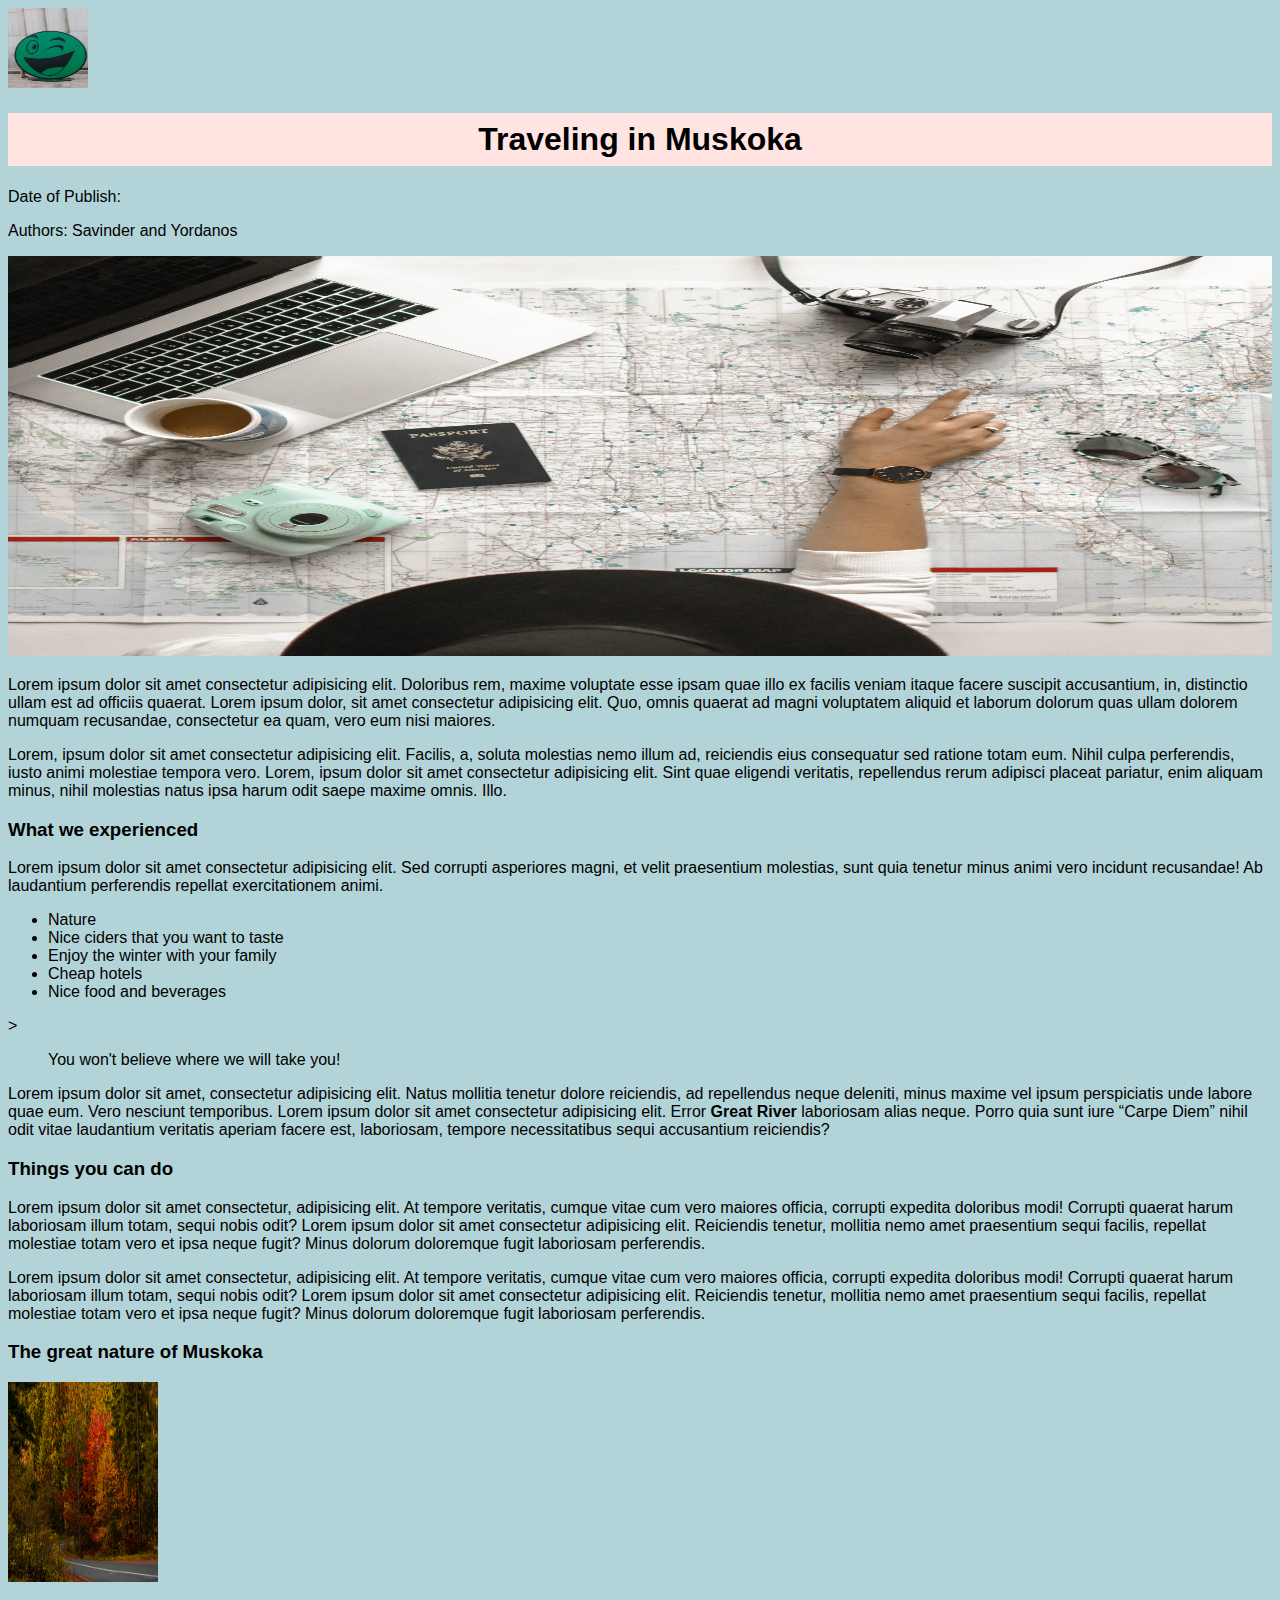
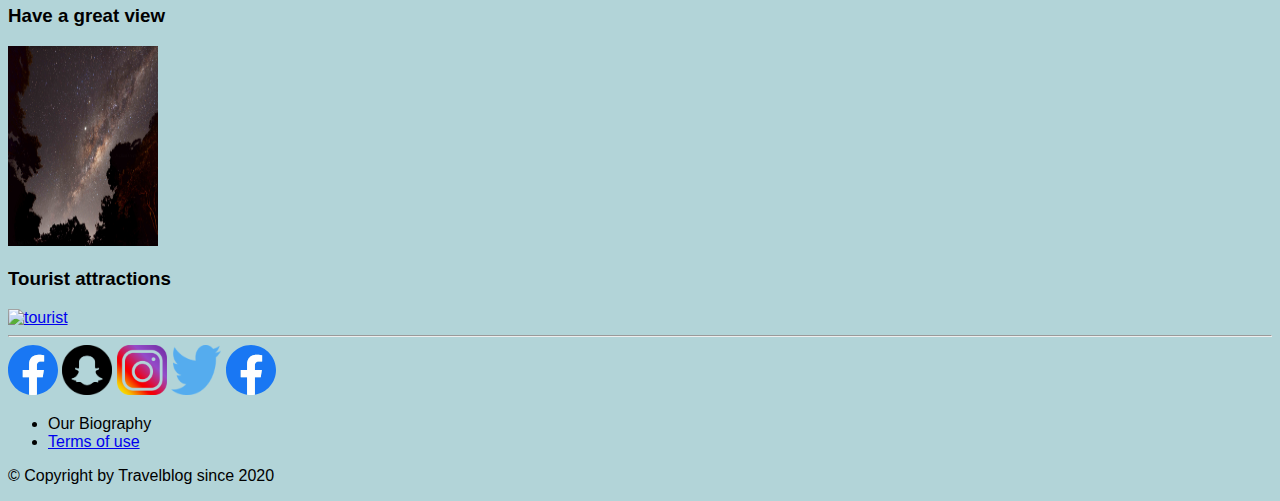
==== story.html @ 99a03402 "first commit" ====
<!DOCTYPE html>
<html lang="en">
<head>
    <meta charset="UTF-8">
    <meta name="viewport" content="width=device-width, initial-scale=1.0">
    <meta http-equiv="X-UA-Compatible" content="ie=edge">
    <title>Stories</title>
    <link rel="stylesheet" href="css/style.css">
</head>
<body>
    <header>
       <a href="http://127.0.0.1:5500/index.html"> <img src="/img/logo.jpg" alt="green smile logo" width="80px" height="80px"></a>
    </header>

    <main>
        <h1>Traveling in Muskoka</h1>
        <p>Date of Publish:<time datetime="2020-01-20"></time></p>
        <p>Authors: Savinder and Yordanos</p>
        <img class="logo" src="/img/traveling.jpg" alt="travel" width="500" height="400">

        <section> 
            <p>Lorem ipsum dolor sit amet consectetur adipisicing elit. Doloribus rem, maxime voluptate esse ipsam quae illo ex facilis veniam itaque facere suscipit accusantium, in, distinctio ullam est ad officiis quaerat. Lorem ipsum dolor, sit amet consectetur adipisicing elit. Quo, omnis 
                quaerat ad magni voluptatem aliquid et laborum dolorum quas ullam dolorem numquam recusandae, consectetur ea quam, vero eum nisi maiores.</p>
            <p>Lorem, ipsum dolor sit amet consectetur adipisicing elit. Facilis, a, soluta molestias nemo illum ad, reiciendis eius consequatur sed ratione totam eum. Nihil culpa perferendis, iusto animi molestiae tempora vero. Lorem, ipsum dolor sit amet consectetur adipisicing elit. 
                Sint quae eligendi veritatis, repellendus rerum adipisci placeat pariatur, enim aliquam minus, nihil molestias natus ipsa harum odit saepe maxime omnis. Illo.</p>
            
            <h3>What we experienced </h3>
            <p>Lorem ipsum dolor sit amet consectetur adipisicing elit. Sed corrupti asperiores magni, et velit praesentium molestias, sunt quia tenetur minus animi vero incidunt recusandae! Ab laudantium perferendis repellat exercitationem animi.</p>
            <p>
                <ul>
                    <li>Nature</li>
                    <li>Nice ciders that you want to taste</li>
                    <li>Enjoy the winter with your family</li>
                    <li>Cheap hotels</li>
                    <li>Nice food and beverages</li>
                </ul>
            </p>
        </section>>

        <aside>
            <blockquote cite="https://muskokatravelservice.ca/"> You won't believe where we will take you!</blockquote>
            <p>Lorem ipsum dolor sit amet, consectetur adipisicing elit. Natus mollitia tenetur dolore reiciendis, ad repellendus neque deleniti, minus maxime vel ipsum perspiciatis unde labore quae eum. Vero nesciunt temporibus. 
                Lorem ipsum dolor sit amet consectetur adipisicing elit. Error <strong>Great River</strong> laboriosam alias neque. Porro quia sunt iure <q>Carpe Diem</q> nihil odit vitae laudantium veritatis aperiam facere est, laboriosam, tempore necessitatibus sequi accusantium 
                reiciendis?</p>
        </aside>

        <div>
            <h3>Things you can do</h3>
            <p>Lorem ipsum dolor sit amet <em><Sky-diving></em> consectetur, adipisicing elit. At tempore veritatis, cumque vitae cum vero maiores officia, 
                corrupti expedita doloribus modi! Corrupti quaerat harum laboriosam illum totam, sequi nobis odit? Lorem ipsum dolor sit amet consectetur adipisicing elit. Reiciendis tenetur, mollitia nemo amet praesentium sequi facilis, 
                repellat molestiae totam vero et ipsa neque fugit? Minus dolorum doloremque fugit laboriosam perferendis.</p>
                <p>Lorem ipsum dolor sit amet consectetur, adipisicing elit. At tempore veritatis, cumque vitae cum vero maiores officia, 
                    corrupti expedita doloribus modi! Corrupti quaerat harum laboriosam illum totam, sequi nobis odit? Lorem ipsum dolor sit amet consectetur adipisicing elit. Reiciendis tenetur, mollitia nemo amet praesentium sequi facilis, 
                    repellat molestiae totam vero et ipsa neque fugit? Minus dolorum doloremque fugit laboriosam perferendis.</p>
        </div>

        <article>
         <div>
            <h3>The great nature of Muskoka</h3>
            <a href="http://127.0.0.1:5500/story.html"><img src="img/img1.jpg" alt="forest" width="150px" height="200px"></a>
         </div>

         <div>
             <h3>Have a great view</h3>
            <a href="http://127.0.0.1:5500/story.html"><img src="img/img2.jpg" alt="sky" width="150px" height="200px"></a>
         </div>

         <div>
             <h3>Tourist attractions</h3>
            <a href="http://127.0.0.1:5500/story.html"><img src="img/img3.jpg" alt="tourist" width="150px" height="200px"></a>
         </div>
            <hr>
         <footer>
             <a href="https://www.facebook.com/"><img src="img/fblogo.svg" alt="Facebook logo" width="50px" height="50px"></a>
             <a href="https://accounts.snapchat.com/accounts/login?continue=https%3A%2F%2Faccounts.snapchat.com%2Faccounts%2Fwelcome"><img src="img/sclogo.png" alt="Snapchat logo" width="50px" height="50px"></a>
             <a href="https://www.instagram.com/?hl=en"><img src="img/instalogo.svg" alt="Instagram logo" width="50px" height="50px"></a>
             <a href="https://twitter.com/"><img src="img/twitterlogo.png" alt="Twitter logo" width="50px" height="50px"></a>
             <a href="https://www.facebook.com/"><img src="img/fblogo.svg" alt="Facebook logo" width="50px" height="50px"></a>
                
            <div>
                <ul>
                    <li><a href="#"></a>Our Biography</li>
                    <li><a href="#">Terms of use</a></li>
                </ul>
            </div>
           

             <p>&copy; Copyright by Travelblog since 2020</p>
         </footer>


           
           
        </article>

    </main>

    <footer>

    </footer>
</body>
</html>
---- css/style.css ----
body {
    background-color: rgb(178, 212, 216);
    font-family: Arial, Helvetica, sans-serif;
}
h1 {
    text-align: center;
    background-color: mistyrose;
    padding: 0.25em;
}
.logo {
    width:100%;
}
.contentsec p
{
    text-align: center;
}
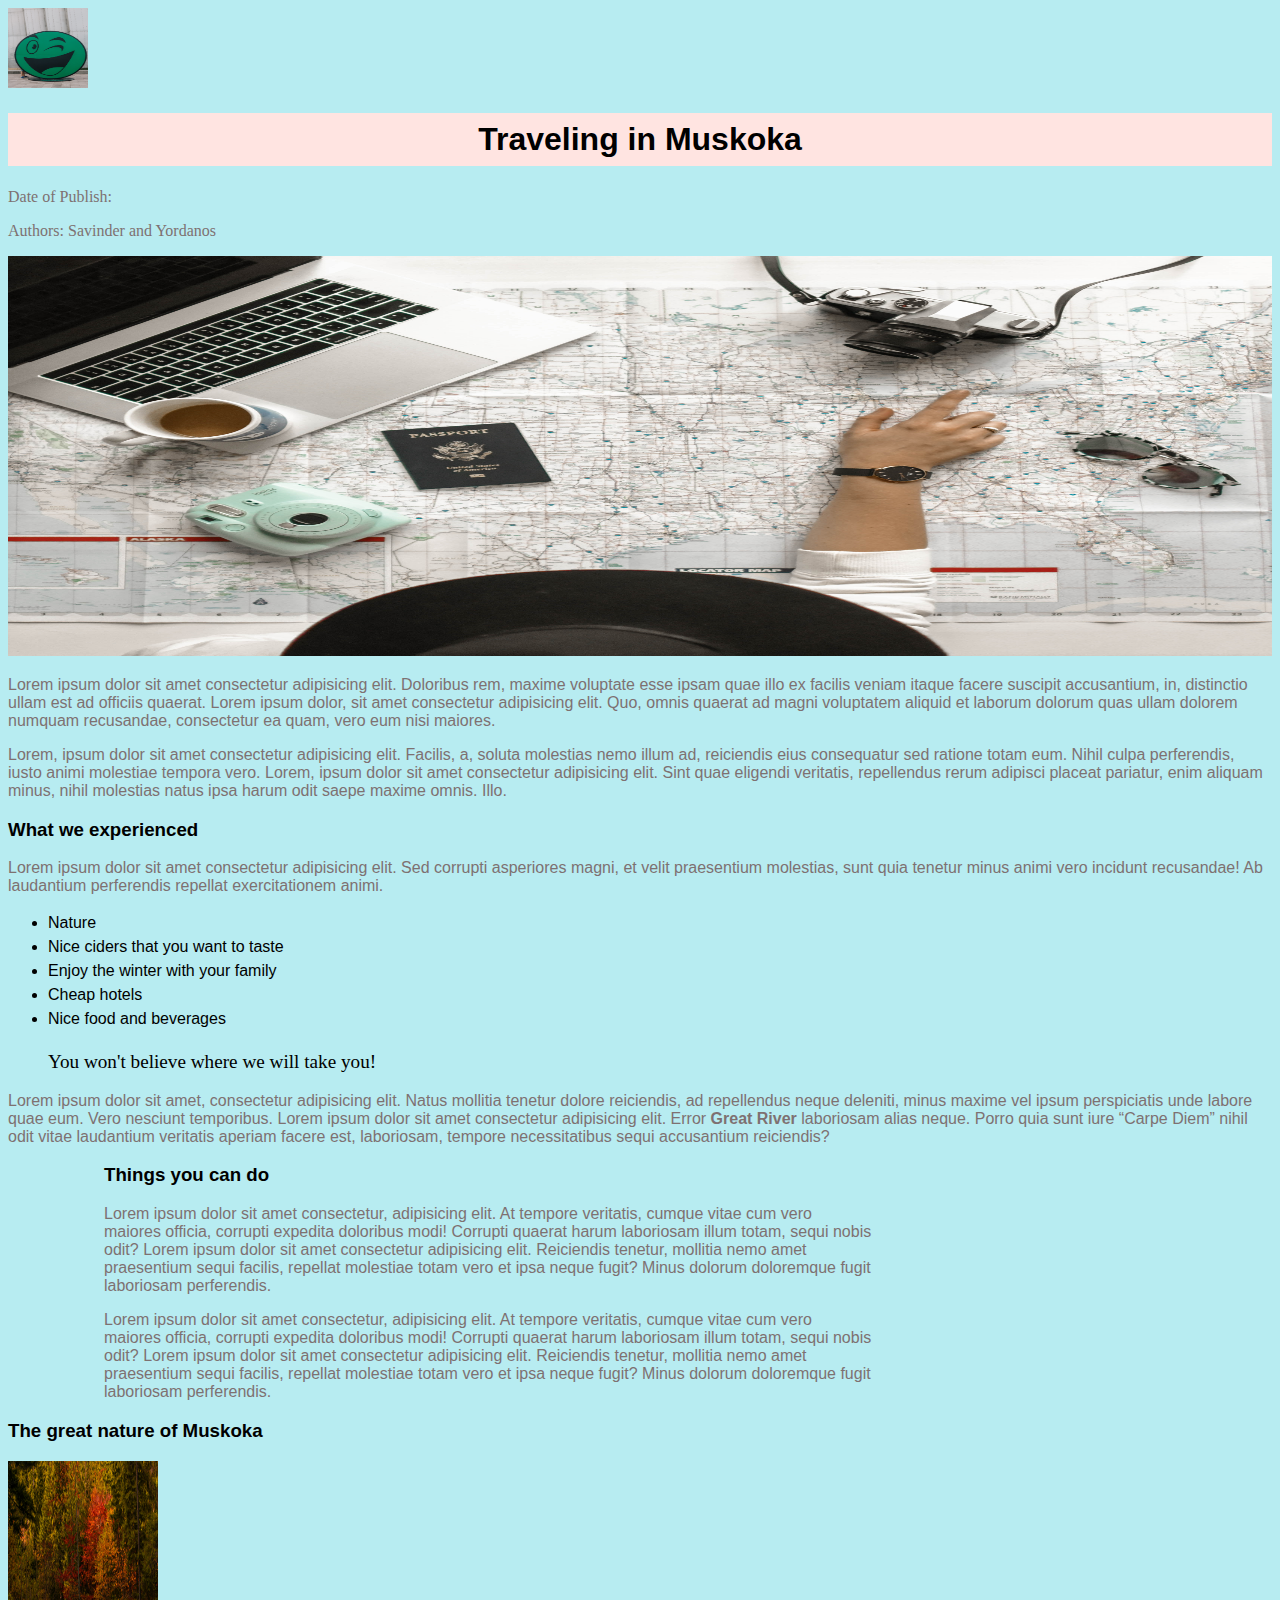
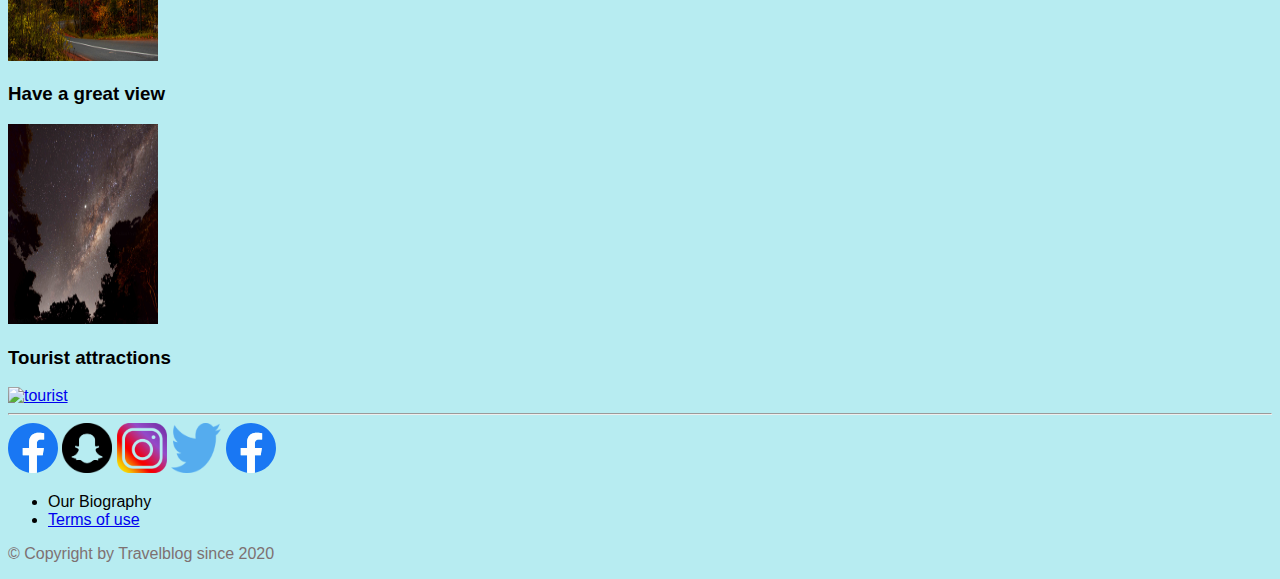
==== commit d06fb723: "second commit" ====
--- a/story.html
+++ b/story.html
@@ -14,8 +14,8 @@
 
     <main>
         <h1>Traveling in Muskoka</h1>
-        <p>Date of Publish:<time datetime="2020-01-20"></time></p>
-        <p>Authors: Savinder and Yordanos</p>
+        <p id="time">Date of Publish:<time datetime="2020-01-20"></time></p>
+        <p id="time">Authors: Savinder and Yordanos</p>
         <img class="logo" src="/img/traveling.jpg" alt="travel" width="500" height="400">
 
         <section> 
@@ -27,7 +27,7 @@
             <h3>What we experienced </h3>
             <p>Lorem ipsum dolor sit amet consectetur adipisicing elit. Sed corrupti asperiores magni, et velit praesentium molestias, sunt quia tenetur minus animi vero incidunt recusandae! Ab laudantium perferendis repellat exercitationem animi.</p>
             <p>
-                <ul>
+                <ul class="first-list">
                     <li>Nature</li>
                     <li>Nice ciders that you want to taste</li>
                     <li>Enjoy the winter with your family</li>
@@ -35,7 +35,7 @@
                     <li>Nice food and beverages</li>
                 </ul>
             </p>
-        </section>>
+        </section>
 
         <aside>
             <blockquote cite="https://muskokatravelservice.ca/"> You won't believe where we will take you!</blockquote>
@@ -44,7 +44,7 @@
                 reiciendis?</p>
         </aside>
 
-        <div>
+        <div class="container">
             <h3>Things you can do</h3>
             <p>Lorem ipsum dolor sit amet <em><Sky-diving></em> consectetur, adipisicing elit. At tempore veritatis, cumque vitae cum vero maiores officia, 
                 corrupti expedita doloribus modi! Corrupti quaerat harum laboriosam illum totam, sequi nobis odit? Lorem ipsum dolor sit amet consectetur adipisicing elit. Reiciendis tenetur, mollitia nemo amet praesentium sequi facilis, 
@@ -87,16 +87,7 @@
 
              <p>&copy; Copyright by Travelblog since 2020</p>
          </footer>
-
-
-           
-           
         </article>
-
     </main>
-
-    <footer>
-
-    </footer>
 </body>
 </html>--- a/css/style.css
+++ b/css/style.css
@@ -1,12 +1,50 @@
+:root {
+    --accent-col:rgb(183, 236, 241);
+    --primary-background-col:  mistyrose;
+    --font-col:rgb(126, 113, 113);
+    --primary-font:Arial, Helvetica, sans-serif;
+    --secondary-font: 'Zhi Mang Xing', cursive;
+
+}
+
+
 body {
-    background-color: rgb(178, 212, 216);
-    font-family: Arial, Helvetica, sans-serif;
+    background-color: var(--accent-col);
+    font-family: var(--primary-font);
+    
 }
+
 h1 {
     text-align: center;
-    background-color: mistyrose;
+    background-color: var(--primary-background-col);
     padding: 0.25em;
 }
+#time {
+    font-family: var(--secondary-font);
+}
+
+p{
+    color: var( --font-col);
+}
+
+.first-list { 
+    line-height: 1.50;
+
+}
+
+blockquote {
+    font-family: var( --secondary-font);
+    font-size: larger;
+}
+.container {
+    box-sizing: border-box;
+    width: auto;
+    max-width: 60em;
+    min-width: 40em;
+    height: auto;
+    padding: 0 6em 0 6em;
+}
+
 .logo {
     width:100%;
 }
